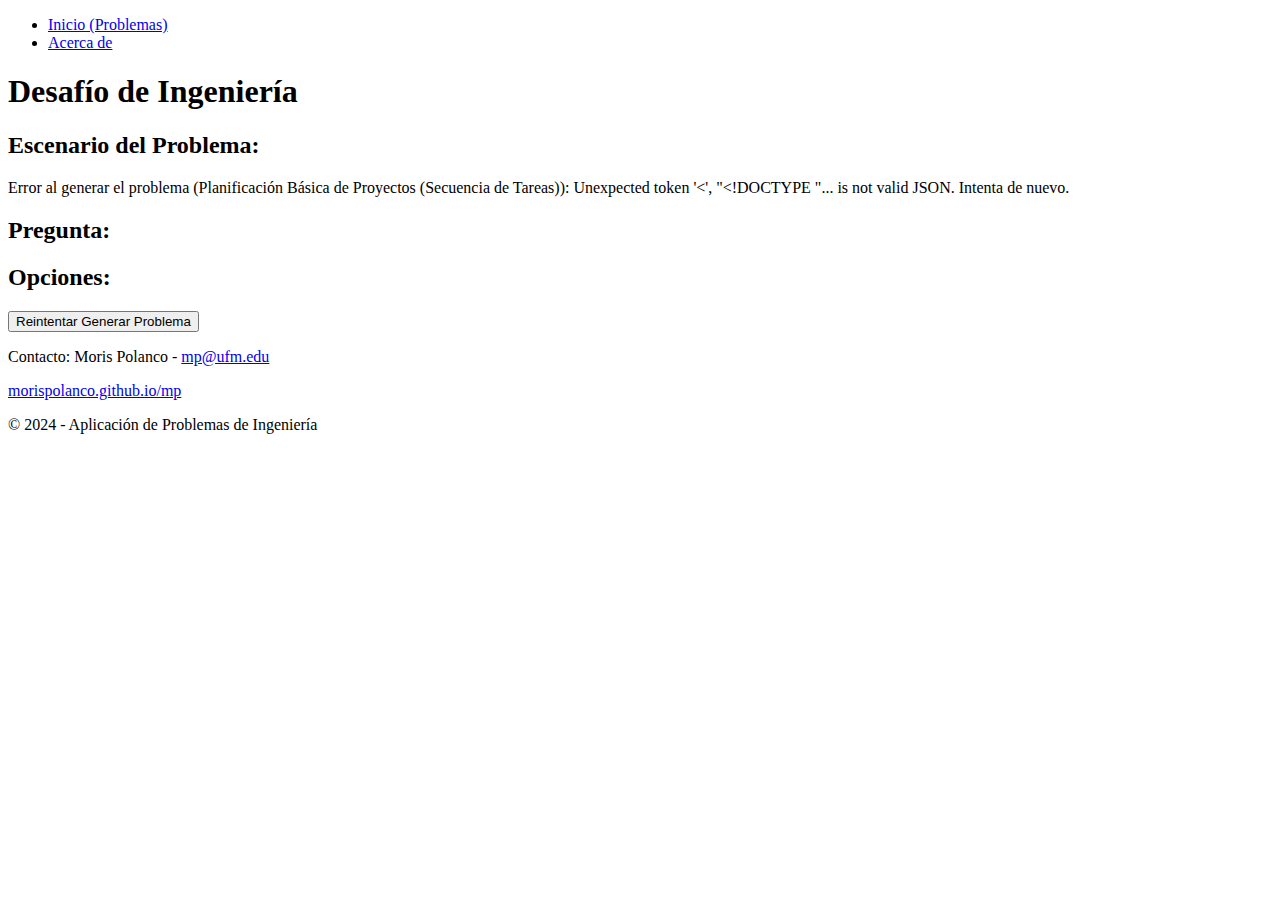
==== index.html @ 8847b3eb "Create index.html" ====
<!DOCTYPE html>
<html lang="es">
<head>
    <meta charset="UTF-8">
    <meta name="viewport" content="width=device-width, initial-scale=1.0">
    <!-- *** TÍTULO CAMBIADO *** -->
    <title>Problemas de Ingeniería Civil</title>
    <link rel="stylesheet" href="style.css">
</head>
<body>

    <nav class="navbar">
        <ul>
             <!-- *** TEXTO CAMBIADO *** -->
            <li><a href="index.html">Inicio (Problemas)</a></li>
            <li><a href="about.html">Acerca de</a></li>
        </ul>
    </nav>

    <div class="container">
         <!-- *** TÍTULO CAMBIADO *** -->
        <h1>Desafío de Ingeniería</h1>

        <div id="loading" class="loading" style="display: none;">
            Generando problema... <span class="spinner"></span>
        </div>

        <!-- *** IDs opcionalmente cambiados: problem-section, scenario-text *** -->
        <div id="dilemma-section"> <!-- O cambia a id="problem-section" -->
             <!-- *** TEXTO CAMBIADO *** -->
            <h2>Escenario del Problema:</h2>
            <p id="case-text">Cargando problema...</p> <!-- O cambia a id="scenario-text" -->

            <h2>Pregunta:</h2>
            <p id="question-text"></p>

            <h2>Opciones:</h2>
            <div id="options-container">
                <!-- Las opciones se cargarán aquí -->
            </div>
        </div>

        <div id="analysis-section" style="display: none;">
             <div id="loading-analysis" class="loading" style="display: none;">
                Analizando respuesta... <span class="spinner"></span>
            </div>
             <!-- *** TEXTO CAMBIADO *** -->
            <h2>Explicación Técnica:</h2>
            <p id="analysis-text"></p>
             <!-- *** TEXTO y ID opcionalmente cambiado: new-problem-button *** -->
            <button id="new-dilemma-button">Generar Nuevo Problema</button> <!-- O cambia a id="new-problem-button" -->
        </div>

    </div> <!-- Fin container -->

    <footer>
        <p>Contacto: Moris Polanco - <a href="mailto:mp@ufm.edu">mp@ufm.edu</a></p>
        <p><a href="https://morispolanco.github.io/mp/" target="_blank" rel="noopener noreferrer">morispolanco.github.io/mp</a></p>
         <!-- *** TEXTO CAMBIADO *** -->
        <p>© 2024 - Aplicación de Problemas de Ingeniería</p>
    </footer>

    <script src="script.js"></script>
</body>
</html>
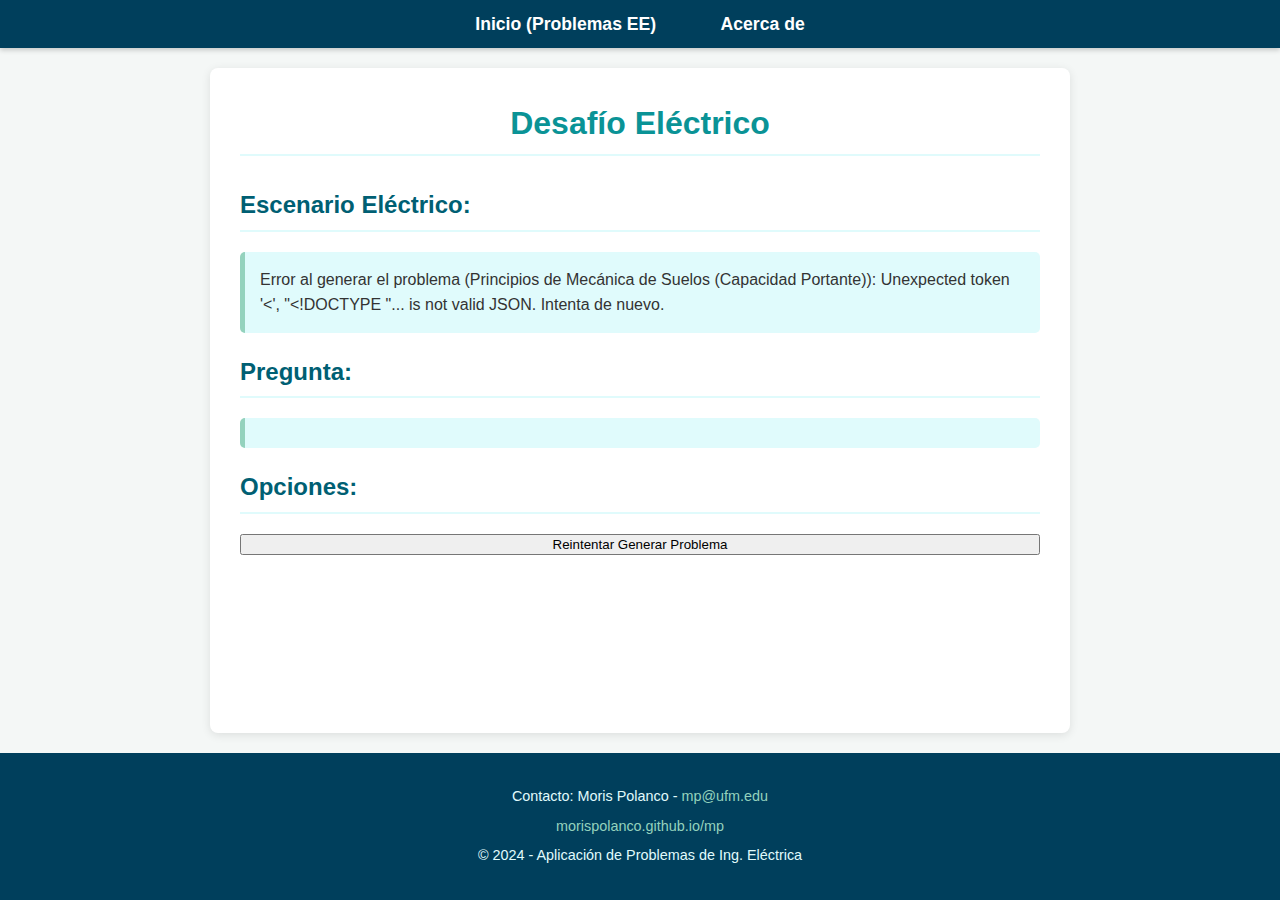
==== commit 122c20da: "Update index.html" ====
--- a/index.html
+++ b/index.html
@@ -3,33 +3,29 @@
 <head>
     <meta charset="UTF-8">
     <meta name="viewport" content="width=device-width, initial-scale=1.0">
-    <!-- *** TÍTULO CAMBIADO *** -->
-    <title>Problemas de Ingeniería Civil</title>
+    <title>Problemas de Ingeniería Eléctrica</title>
     <link rel="stylesheet" href="style.css">
 </head>
 <body>
 
     <nav class="navbar">
         <ul>
-             <!-- *** TEXTO CAMBIADO *** -->
-            <li><a href="index.html">Inicio (Problemas)</a></li>
+            <li><a href="index.html">Inicio (Problemas EE)</a></li>
             <li><a href="about.html">Acerca de</a></li>
         </ul>
     </nav>
 
     <div class="container">
-         <!-- *** TÍTULO CAMBIADO *** -->
-        <h1>Desafío de Ingeniería</h1>
+        <h1>Desafío Eléctrico</h1>
 
         <div id="loading" class="loading" style="display: none;">
             Generando problema... <span class="spinner"></span>
         </div>
 
-        <!-- *** IDs opcionalmente cambiados: problem-section, scenario-text *** -->
-        <div id="dilemma-section"> <!-- O cambia a id="problem-section" -->
-             <!-- *** TEXTO CAMBIADO *** -->
-            <h2>Escenario del Problema:</h2>
-            <p id="case-text">Cargando problema...</p> <!-- O cambia a id="scenario-text" -->
+        <!-- Usamos IDs originales compatibles con el script final -->
+        <div id="dilemma-section">
+            <h2>Escenario Eléctrico:</h2>
+            <p id="case-text">Cargando problema...</p>
 
             <h2>Pregunta:</h2>
             <p id="question-text"></p>
@@ -44,11 +40,10 @@
              <div id="loading-analysis" class="loading" style="display: none;">
                 Analizando respuesta... <span class="spinner"></span>
             </div>
-             <!-- *** TEXTO CAMBIADO *** -->
             <h2>Explicación Técnica:</h2>
             <p id="analysis-text"></p>
-             <!-- *** TEXTO y ID opcionalmente cambiado: new-problem-button *** -->
-            <button id="new-dilemma-button">Generar Nuevo Problema</button> <!-- O cambia a id="new-problem-button" -->
+             <!-- Usamos ID original compatible con el script final -->
+            <button id="new-dilemma-button">Generar Nuevo Problema Eléctrico</button>
         </div>
 
     </div> <!-- Fin container -->
@@ -56,8 +51,7 @@
     <footer>
         <p>Contacto: Moris Polanco - <a href="mailto:mp@ufm.edu">mp@ufm.edu</a></p>
         <p><a href="https://morispolanco.github.io/mp/" target="_blank" rel="noopener noreferrer">morispolanco.github.io/mp</a></p>
-         <!-- *** TEXTO CAMBIADO *** -->
-        <p>© 2024 - Aplicación de Problemas de Ingeniería</p>
+        <p>© 2024 - Aplicación de Problemas de Ing. Eléctrica</p>
     </footer>
 
     <script src="script.js"></script>
--- a/style.css
+++ b/style.css
@@ -0,0 +1,265 @@
+/* style.css - Estilos completos */
+
+/* --- Estilos Base y Contenedor --- */
+body {
+    font-family: sans-serif;
+    line-height: 1.6;
+    background-color: #f4f7f6; /* Un gris muy claro */
+    color: #333; /* Color de texto principal */
+    margin: 0;
+    padding: 0; /* Quitamos padding del body, se maneja en container y nav/footer */
+    display: flex; /* Usar flexbox para empujar el footer */
+    flex-direction: column; /* Dirección vertical */
+    min-height: 100vh; /* Mínimo la altura de la ventana */
+}
+
+.container {
+    flex-grow: 1; /* Permite que el container crezca */
+    max-width: 800px;
+    margin: 20px auto; /* Centrado horizontal con margen superior/inferior */
+    background-color: #ffffff; /* Fondo blanco para el contenido */
+    padding: 30px;
+    border-radius: 8px;
+    box-shadow: 0 2px 10px rgba(0, 0, 0, 0.1); /* Sombra suave */
+}
+
+h1, h2 {
+    color: #005f73; /* Azul verdoso oscuro para títulos */
+    border-bottom: 2px solid #e0fbfc; /* Línea inferior clara */
+    padding-bottom: 5px;
+    margin-top: 0; /* Evitar doble margen superior */
+    margin-bottom: 20px; /* Espacio debajo de títulos */
+}
+
+h1 {
+    text-align: center;
+    color: #0a9396; /* Un turquesa más brillante para H1 */
+    margin-bottom: 30px; /* Más espacio debajo del título principal */
+}
+
+h3 { /* Estilo para posibles títulos de área */
+     color: #0077b6; /* Un azul medio */
+     margin-bottom: 10px;
+}
+
+p, ul, li {
+    margin-bottom: 15px; /* Espaciado entre párrafos y listas */
+}
+
+ul {
+    padding-left: 20px; /* Indentación estándar para listas */
+}
+
+strong {
+     color: #005f73; /* Resaltar texto importante */
+}
+
+/* --- Estilos Barra de Navegación --- */
+.navbar {
+    background-color: #003f5c; /* Azul marino oscuro */
+    padding: 10px 0;
+    box-shadow: 0 2px 5px rgba(0,0,0,0.2);
+    width: 100%; /* Ocupa todo el ancho */
+}
+
+.navbar ul {
+    list-style: none;
+    padding: 0;
+    margin: 0;
+    text-align: center;
+}
+
+.navbar li {
+    display: inline-block;
+    margin: 0 15px;
+}
+
+.navbar a {
+    color: #ffffff;
+    text-decoration: none;
+    font-size: 1.1em;
+    font-weight: bold;
+    padding: 8px 15px;
+    border-radius: 4px;
+    transition: background-color 0.3s ease, color 0.3s ease;
+}
+
+.navbar a:hover,
+.navbar a:focus { /* :focus para accesibilidad */
+    background-color: #005f73; /* Turquesa oscuro al pasar/focalizar */
+    color: #e0fbfc; /* Texto claro al pasar/focalizar */
+    outline: none; /* Quitar outline por defecto si se maneja con background */
+}
+
+/* --- Estilos Sección Dilema --- */
+#case-text,
+#question-text,
+#analysis-text {
+    background-color: #e0fbfc; /* Fondo azul muy claro */
+    padding: 15px;
+    border-radius: 5px;
+    margin-bottom: 20px;
+    border-left: 5px solid #94d2bd; /* Borde izquierdo verdoso */
+}
+
+#options-container {
+    display: flex;
+    flex-direction: column;
+    gap: 12px; /* Espacio entre botones */
+    margin-bottom: 25px;
+}
+
+.option-button {
+    background-color: #0a9396; /* Turquesa principal */
+    color: white;
+    border: none;
+    padding: 12px 20px;
+    border-radius: 5px;
+    cursor: pointer;
+    transition: background-color 0.3s ease, transform 0.1s ease;
+    text-align: left;
+    font-size: 1em;
+    line-height: 1.4; /* Mejorar legibilidad en botones con texto largo */
+}
+
+.option-button:hover {
+    background-color: #0077b6; /* Azul medio al pasar el ratón */
+    transform: translateY(-2px); /* Ligero efecto de elevación */
+}
+
+.option-button:active {
+    transform: translateY(0); /* Efecto de presionar */
+}
+
+
+.option-button:disabled {
+    background-color: #cccccc; /* Gris claro para deshabilitado */
+    color: #666666;
+    cursor: not-allowed;
+    transform: none; /* Sin efecto hover cuando está deshabilitado */
+}
+
+
+/* --- Estilos Sección Análisis --- */
+#analysis-section {
+    margin-top: 30px;
+    padding-top: 20px;
+    border-top: 1px dashed #ccc; /* Separador punteado */
+}
+
+#new-dilemma-button {
+    background-color: #ee9b00; /* Naranja */
+    color: white;
+    border: none;
+    padding: 12px 25px;
+    border-radius: 5px;
+    cursor: pointer;
+    transition: background-color 0.3s ease;
+    font-size: 1.1em; /* Ligeramente más grande */
+    font-weight: bold;
+    display: block;
+    margin: 25px auto 0 auto; /* Centrado y con margen superior */
+}
+
+#new-dilemma-button:hover {
+    background-color: #ca6702; /* Naranja más oscuro */
+}
+
+#retry-dilemma-button { /* Botón específico para reintentar */
+    background-color: #ae2012; /* Rojo oscuro */
+    color: white;
+    border: none;
+    padding: 10px 20px;
+    border-radius: 5px;
+    cursor: pointer;
+    transition: background-color 0.3s ease;
+    font-size: 1em;
+    margin-top: 15px;
+}
+#retry-dilemma-button:hover {
+     background-color: #9b2226; /* Rojo más oscuro */
+}
+
+
+/* --- Estilos Indicadores de Carga --- */
+.loading {
+    text-align: center;
+    padding: 25px;
+    font-style: italic;
+    color: #555;
+    display: flex; /* Usar flex para alinear texto y spinner */
+    justify-content: center;
+    align-items: center;
+    gap: 10px; /* Espacio entre texto y spinner */
+    min-height: 50px; /* Evitar saltos de layout */
+}
+
+.spinner {
+  border: 4px solid rgba(0, 0, 0, 0.1); /* Borde gris claro */
+  width: 24px;
+  height: 24px;
+  border-radius: 50%;
+  border-left-color: #0a9396; /* Color turquesa para la parte giratoria */
+  animation: spin 1s linear infinite; /* Animación de giro */
+}
+
+@keyframes spin {
+  0% { transform: rotate(0deg); }
+  100% { transform: rotate(360deg); }
+}
+
+/* --- Estilos Pie de Página --- */
+footer {
+    background-color: #003f5c; /* Mismo color que navbar para consistencia */
+    color: #e0fbfc; /* Texto claro sobre fondo oscuro */
+    text-align: center;
+    padding: 25px 15px; /* Más padding vertical */
+    margin-top: auto; /* Empuja el footer hacia abajo */
+    width: 100%;
+    box-sizing: border-box; /* Incluir padding en el ancho total */
+    font-size: 0.9em;
+    line-height: 1.5;
+}
+
+footer p {
+    margin: 8px 0; /* Espaciado vertical entre líneas del footer */
+}
+
+footer a {
+    color: #94d2bd; /* Color verdoso claro para enlaces */
+    text-decoration: none;
+    transition: color 0.3s ease;
+}
+
+footer a:hover,
+footer a:focus {
+    color: #ffffff; /* Blanco al pasar/focalizar */
+    text-decoration: underline;
+    outline: none;
+}
+
+/* --- Ajustes Responsivos Simples --- */
+@media (max-width: 600px) {
+    .navbar li {
+        margin: 0 8px; /* Menos margen horizontal en nav */
+    }
+    .navbar a {
+        padding: 6px 10px;
+        font-size: 1em; /* Fuente ligeramente más pequeña en nav */
+    }
+    .container {
+        padding: 20px; /* Menos padding en el contenedor */
+        margin: 15px; /* Menos margen alrededor del contenedor */
+    }
+    h1 {
+        font-size: 1.8em; /* Ajustar tamaño de título principal */
+    }
+    h2 {
+         font-size: 1.4em;
+    }
+    .option-button,
+    #new-dilemma-button {
+        font-size: 0.95em; /* Botones ligeramente más pequeños */
+        padding: 10px 15px;
+    }
+}
